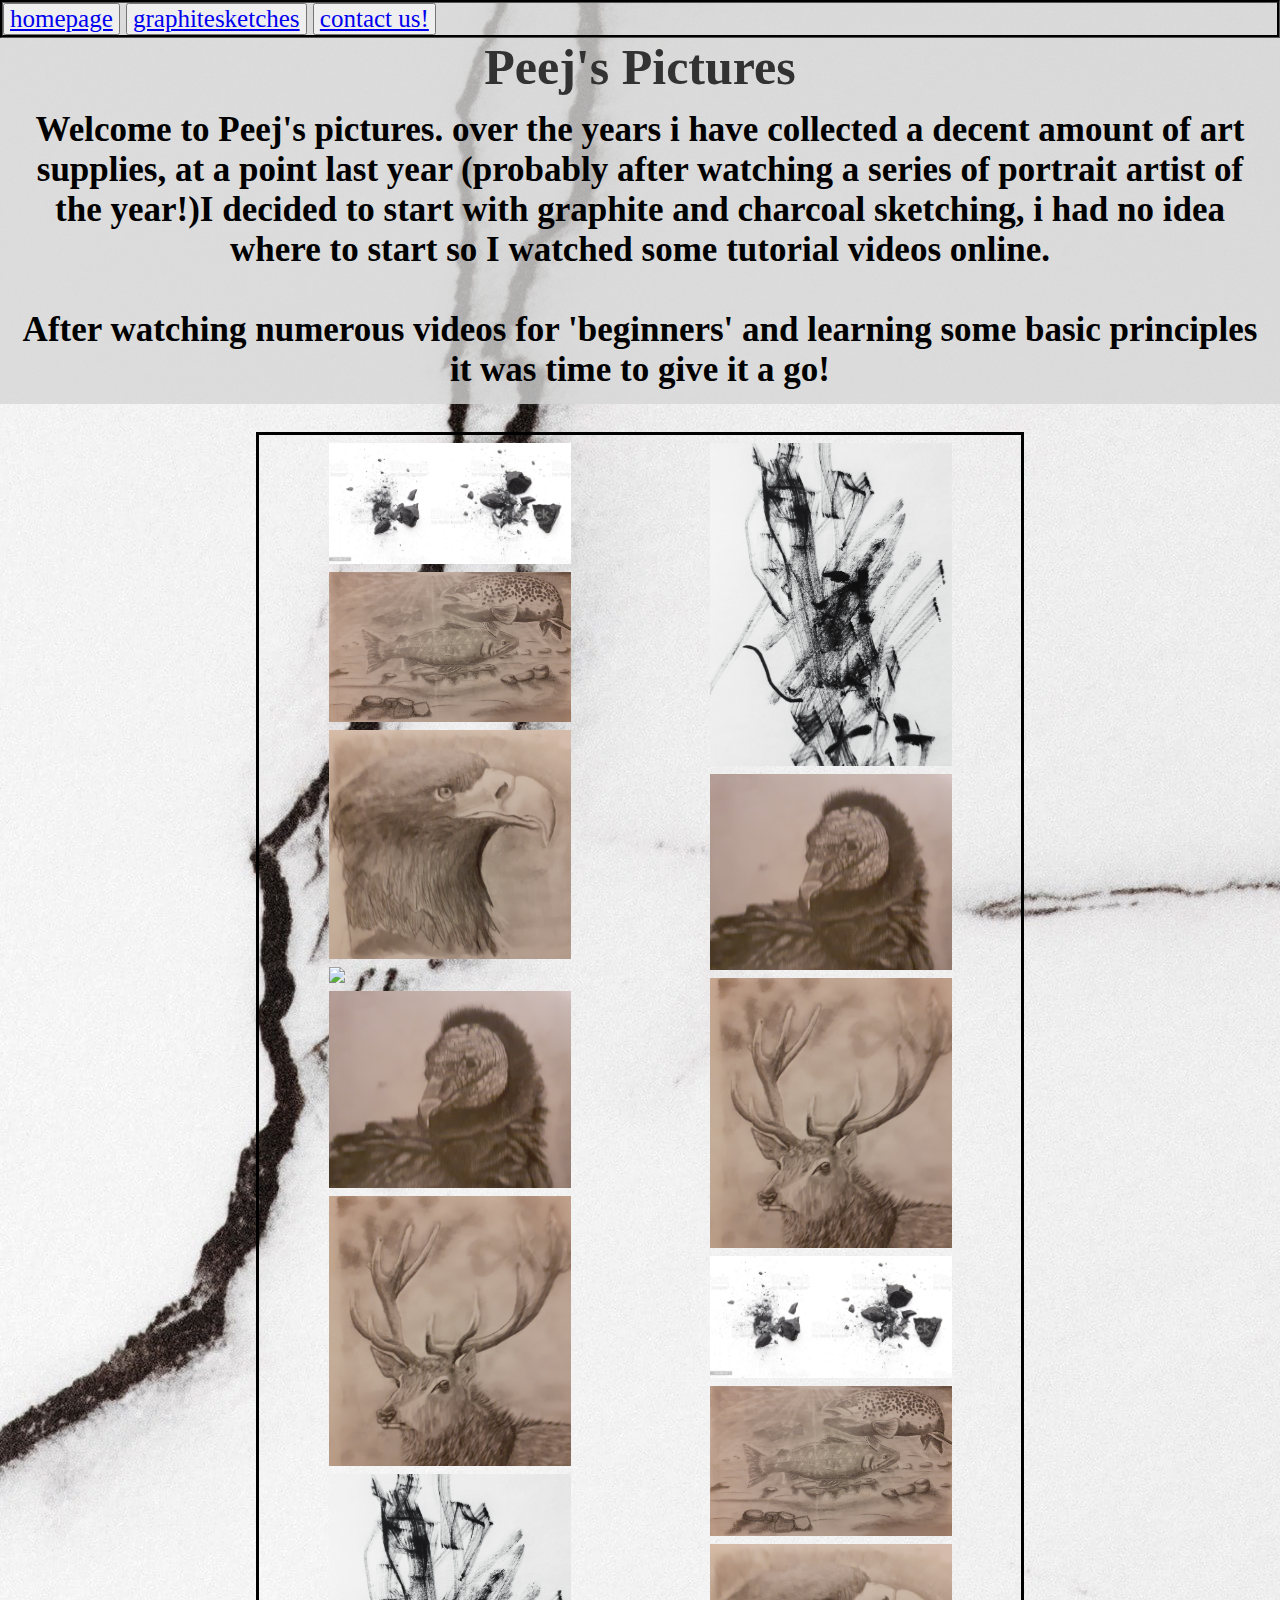
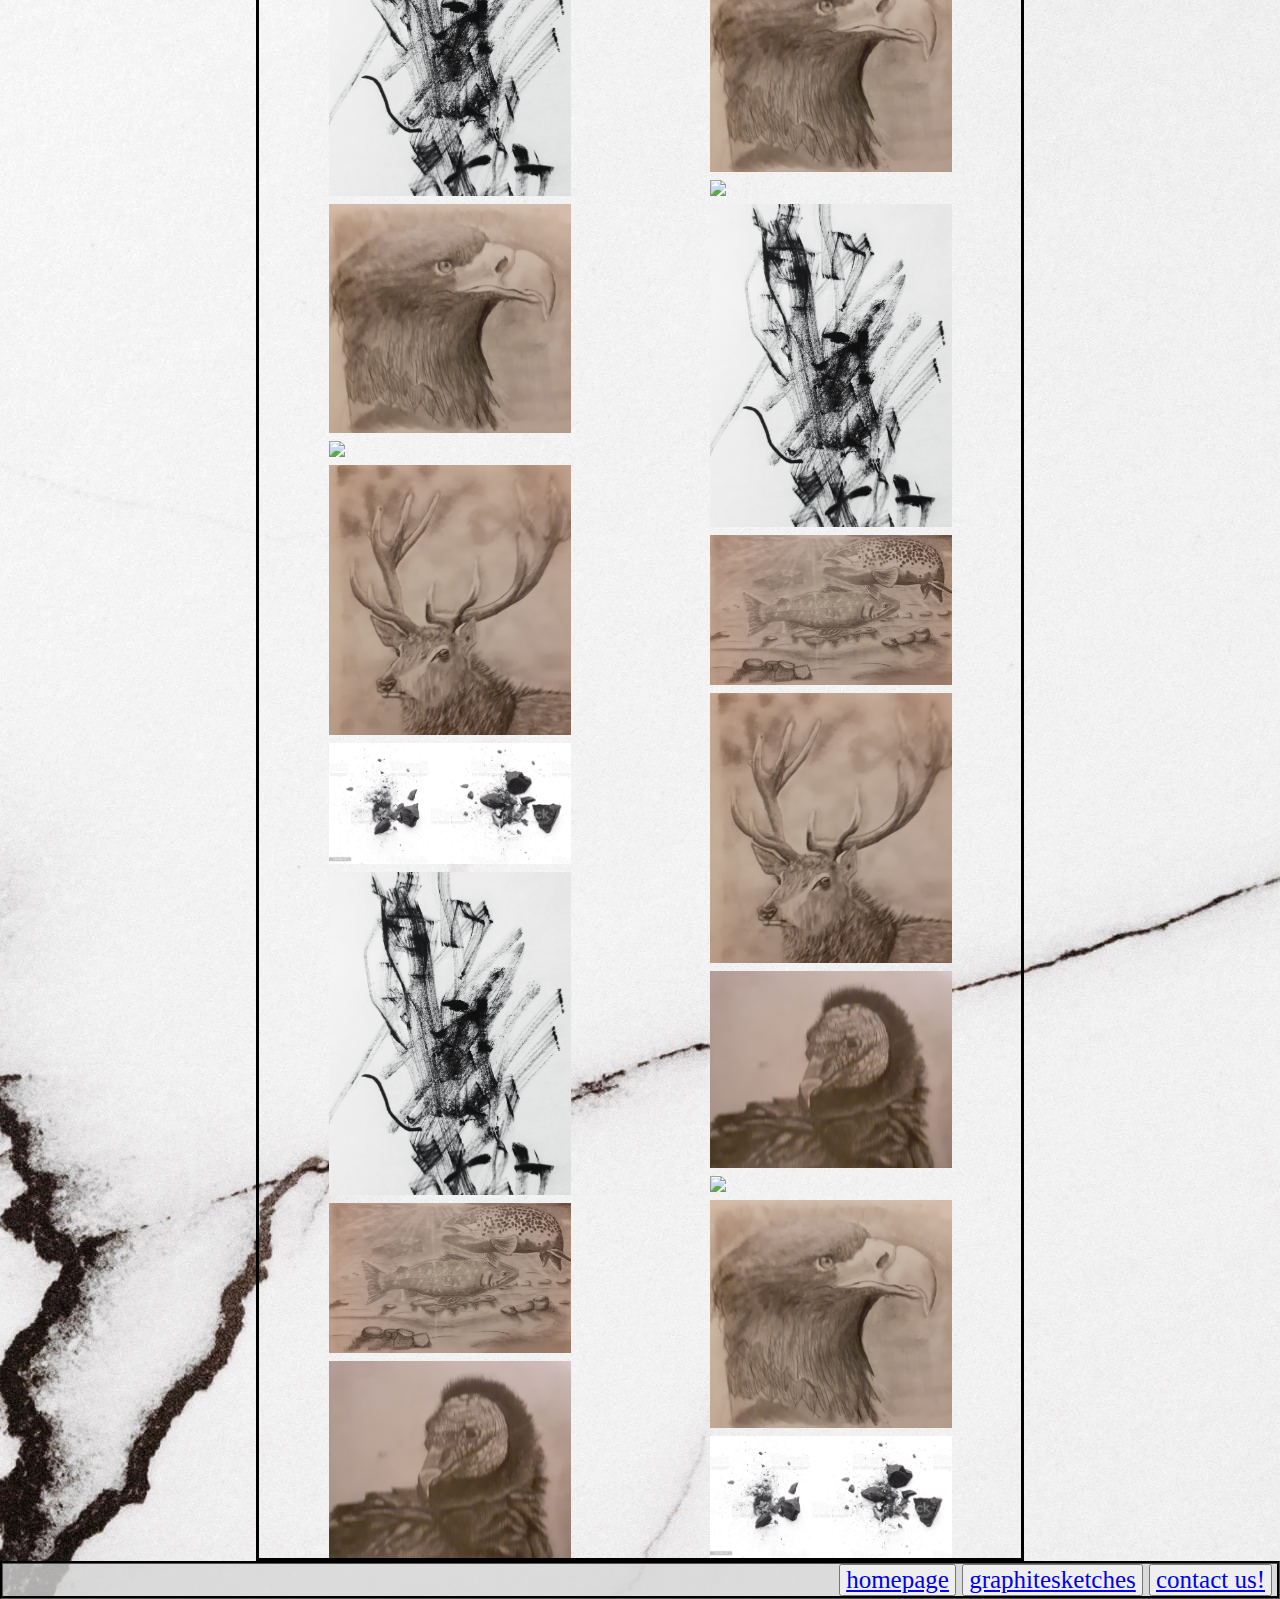
==== index.html @ e5896379 "initial commit" ====
<!DOCTYPE html>
<html lang="en">
<head>
    <meta charset="UTF-8">
    <title>Peej's pictures</title>
    <link rel="stylesheet" type="text/css" href="main.css">


</head>
<body>
    
<div id="navbartop">
    <nav>
        <button>
            <a href="./index.html">homepage</a>
        </button>
        <button>
            <a href="./graphsketch.html">graphitesketches</a>
        </button>
        <button>
            <a href="./contactus.html">contact us!</a>
        </button>
    </nav>
</div>

<h1>Peej's Pictures</h1>

<div>
<p class="centre">Welcome to Peej's pictures. over the years i have collected a decent amount of art supplies, at a point last year (probably after watching a series of portrait artist of the year!)I decided  to start with graphite and charcoal sketching, i had no idea where to start so I watched some tutorial videos online.<br><br>After watching numerous videos for 'beginners' and learning some basic principles it was time to give it a go!</p>
<br>
</div>

<div class="gallerycontainer">
    <div class="gallerybox">
        <img src="charcoalbg.jpg">
        <img src="browntrout.jpg">
        <img src="eaglecrop.jpg">
        <img src="smolder.jpg">
        <img src="vulturecrop.jpg">
        <img src="reddeerstagcrop.jpg">
        <img src="charcoal3.jpg">
    </div>
    <div class="gallerybox">
        <img src="charcoal3.jpg">
        <img src="vulturecrop.jpg">
        <img src="reddeerstagcrop.jpg">
        <img src="charcoalbg.jpg">
        <img src="browntrout.jpg">
        <img src="eaglecrop.jpg">
        <img src="smolder.jpg">
        
        
    </div>
    <div class="gallerybox">
        <img src="eaglecrop.jpg">
        <img src="smolder.jpg">
        <img src="reddeerstagcrop.jpg">
        <img src="charcoalbg.jpg">
        <img src="charcoal3.jpg">
        <img src="browntrout.jpg">
        
        <img src="vulturecrop.jpg">
        
    </div>
    <div class="gallerybox">
        <img src="charcoal3.jpg">
        <img src="browntrout.jpg">
        <img src="reddeerstagcrop.jpg">
        <img src="vulturecrop.jpg">
        <img src="smolder.jpg">
        <img src="eaglecrop.jpg">
        <img src="charcoalbg.jpg">
        
        
    </div>
</div>





<div id="navbarbottom">
    <nav>
        <button>
            <a href="./index.html">homepage</a>
        </button>
        <button>
            <a href="./graphsketch.html">graphitesketches</a>
        </button>
        <button>
            <a href="./contactus.html">contact us!</a>
        </button>
    </nav>
</div>





</body>
</html>
---- main.css ----
/* this is a css comment

/* this also works
on multi-line
comments*/



*{
    font-family: cursive;
    box-sizing: border-box;
    font-size: 25px;
    padding: 0px;
    margin:0px 
}
body {
    background-image: url(./charcoal2half.jpg);
}
a {
    display: flex;
    padding-left: 5px;
    padding-right: 5px;
    padding-top: 0px;
    padding-bottom: 0px;
}

p { display:flex;
    background-color: rgb(214, 214, 214, 0.8);
    color: black;
    padding: 14px;
    margin: 0px;
    font-family: cursive;



}


h1{ display:flex;
    justify-content: center;
    background-color: rgb(214, 214, 214, 0.8);
    color:rgb(51, 50, 50);
    font-size: 50px;
    text-align: center;
}
h2{ display:flex;
    background-color: rgb(214, 214, 214, 0.8);
    color:rgb(51, 50, 50);
    text-align: center;
    padding-left:25px;
    padding-right:25px
}
h3{ 
    display:flex;
    background-color: rgb(214, 214, 214, 0.8);
    color:black;
    font-size: 50px;
    text-align: left;
    padding-left:25px;
    padding-right:25px
}

h4{ 
    display:flex;
    justify-content: right;
    background-color: rgb(214, 214, 214, 0.8);
    color:black;
    font-size: 50px;
    text-align: right;
    padding-left:25px;
    padding-right:25px
}

.large {
    display:flex;
    flex-flow: row;
    width: 500px;
    height: auto;
    float:left;
    justify-content:flex-start;
    background-color: rgb(214, 214, 214, 0.8);
    font-size: 35px;
    font-weight: bold;
    padding-right: 550;
    margin:0px;

}
.large>img{
    justify-content: start;
    float:left;
    width:500px;
    height:auto
}

.large2 {
    display:flex;
    flex-flow: row;
    width: 500px;
    height: auto;
    float:right;
    background-color: rgba(51, 49, 49, 0.8);
    justify-content: flex-end;
    font-size: 35px;
    font-weight: bold;

    margin:0px
        
}
.large2>img{
    display:flex;
    background-color:rgba(51, 49, 49, 0.8) ;
    justify-content: end;
    float:right;
    width:500px;
    height:auto;
    

}

.large2>img>p{
    
    display:flex;
    background-color:rgba(51, 49, 49, 0.8) ;
    padding-left: 500px;
}

.left{
    text-align: left;
    background-color:rgba(214, 214, 214, 0.8);
    padding-right:100px;
}
.right{
    text-align:right;
    background-color:rgba(51, 49, 49, 0.8);
    padding-left:100px;
}
.centre{
    font-size: 35px;
    font-weight: bold;
    text-align: center;
    padding: 14px;
}


#navbartop{ 
    display:flex;
    flex-direction:row;
    justify-content:flex-start;
    background-color: rgb(214, 214, 214, 0.8);
    border-style: groove;
    border-color: black;

}

#navbarbottom{
    display:flex;
    flex-direction: row;
    justify-content:flex-end;
    padding-left: 5px;
    padding-right: 5px;
    padding-top: 0px;
    padding-bottom: 0px;
    background-color: rgb(214, 214, 214, 0.8);
    color: black;
    border-style: groove;
    border-color: black;
    font-family:cursive;


}
#navbatbottom a div {
    color:tomato;
    display: flex;
    padding-left: 5px;
    padding-right: 5px;
    padding-top: 0px;
    padding-bottom: 0px;
    text-decoration: none;
}
#navbatbottom a:hover {
    color: slategrey;
    display: flex;
    padding-left: 5px;
    padding-right: 5px;
    padding-top: 0px;
    padding-bottom: 0px;
    text-decoration: none;
}

.navbuttonbot1{
    background-color: #f1f1f1;
    color: black;
    text-align: center;
    line-height: 75px;
    font-size: 30px;
    padding:10px



    
}
.navbuttonbot2{
    display:flex;
    flex-direction: row;
    justify-content: flex-end;

}
.navbuttonbot3{
    display:flex;
    flex-direction: row;
    justify-content: flex-end;

}

/* index page  */

img {
    
    display: block;
    margin-left: auto;
    margin-right: auto;
    height: auto;
    width:250px;
    justify-content: center;
      align-items: center;
}
.gallerycontainer {
    display: flex;
    flex-wrap: wrap;
    align-items: center;
    justify-content: center;
    border-style: solid;
    border-color: black;
    margin-left: 20%;
    margin-right: 20%;
    /* max-width: 250px; */
    
  }

  .gallerybox{
      flex:25%;
      max-width:100%;
      padding: 0 4px;
      ;
      justify-content: center;
      align-items: center;

    }

  .gallerybox img{
      margin-top:8px;
      padding: 0 4px;
      justify-content: center;
      align-items: center;
  }
  @media (max-width: 1000px) {
    .gallerbox {
      flex: 50%;
      max-width: 50%;
    }
  }
  
  /* Responsive layout - makes the two columns stack on top of each other instead of next to each other */
  @media (max-width: 750px) {
    .gallerybox {
      flex: 100%;
      max-width: 100%;
    }
  }
  
  /* Create four equal columns that sits next to each other */
  .column {
    flex: 25%;
    max-width: 25%;
    padding: 0 4px;
  }
  
  .column img {
    margin-top: 8px;
    vertical-align: middle;
    max-width:250px
  }
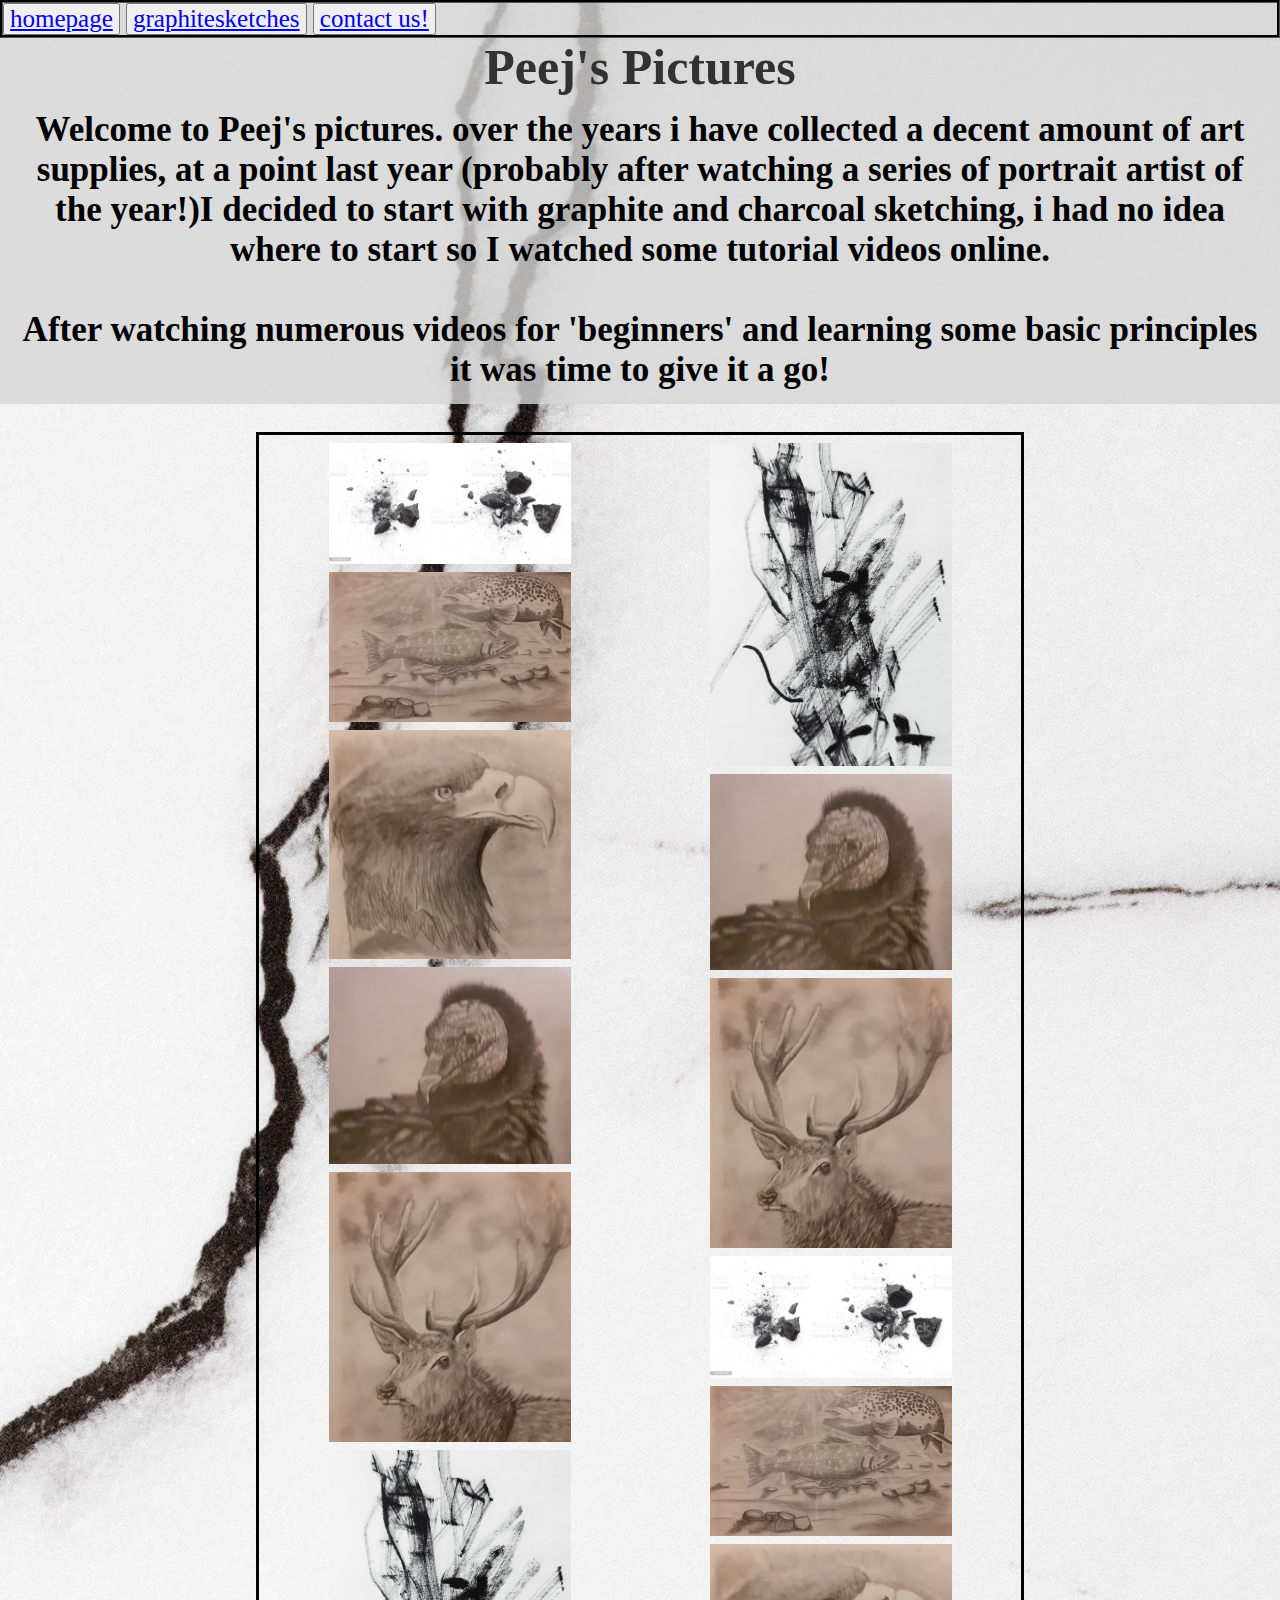
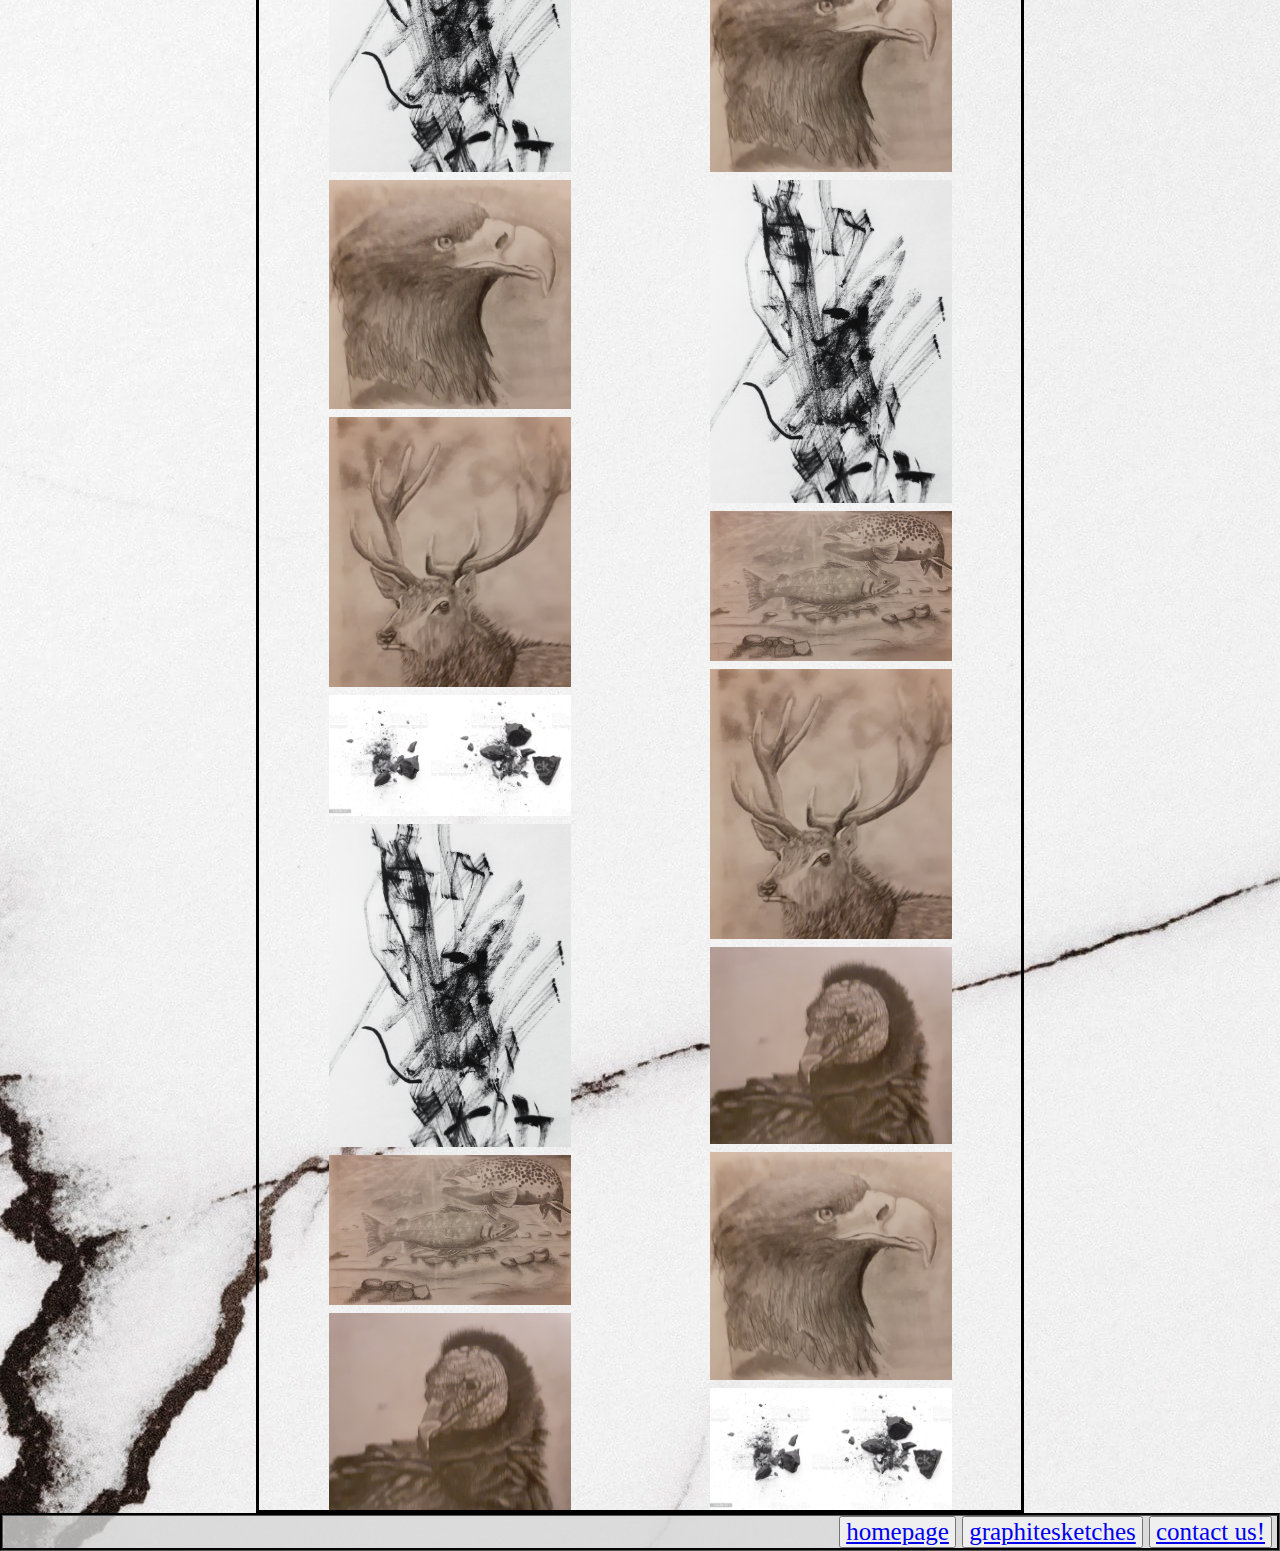
==== commit 4ef69599: "commit 3" ====
--- a/index.html
+++ b/index.html
@@ -35,7 +35,7 @@
         <img src="charcoalbg.jpg">
         <img src="browntrout.jpg">
         <img src="eaglecrop.jpg">
-        <img src="smolder.jpg">
+        
         <img src="vulturecrop.jpg">
         <img src="reddeerstagcrop.jpg">
         <img src="charcoal3.jpg">
@@ -47,13 +47,13 @@
         <img src="charcoalbg.jpg">
         <img src="browntrout.jpg">
         <img src="eaglecrop.jpg">
-        <img src="smolder.jpg">
+        
         
         
     </div>
     <div class="gallerybox">
         <img src="eaglecrop.jpg">
-        <img src="smolder.jpg">
+        
         <img src="reddeerstagcrop.jpg">
         <img src="charcoalbg.jpg">
         <img src="charcoal3.jpg">
@@ -67,7 +67,7 @@
         <img src="browntrout.jpg">
         <img src="reddeerstagcrop.jpg">
         <img src="vulturecrop.jpg">
-        <img src="smolder.jpg">
+        
         <img src="eaglecrop.jpg">
         <img src="charcoalbg.jpg">
         
